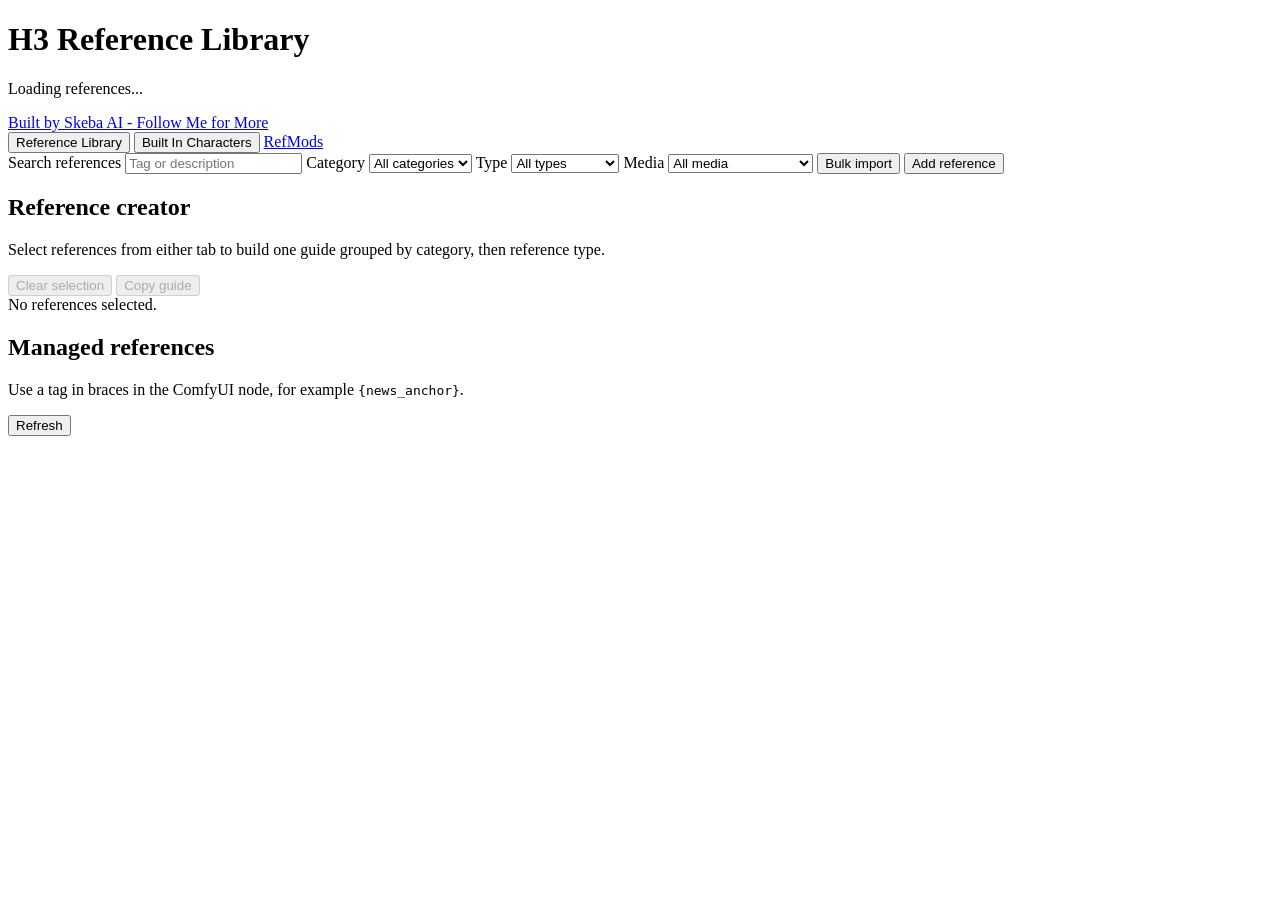
==== manager/index.html @ 20c246ef "refmod updates" ====
<!doctype html>
<html lang="en">
<head>
    <meta charset="utf-8">
    <meta name="viewport" content="width=device-width, initial-scale=1">
    <title>H3 Reference Library</title>
    <link rel="stylesheet" href="/h3-references/static/manager.css?v=18">
</head>
<body data-built-in-tag-mode="library">
    <header class="topbar">
        <div class="brand-block">
            <h1>H3 Reference Library</h1>
            <p id="library-count">Loading references...</p>
            <a class="patreon-link" href="https://www.patreon.com/skeba/" target="_blank" rel="noopener noreferrer">Built by Skeba AI - Follow Me for More</a>
        </div>
        <div class="floating-toolbar">
            <nav class="manager-tabs" aria-label="Reference library sections">
                <button class="manager-tab active" type="button" role="tab" aria-selected="true" aria-controls="reference-library-tab" data-tab="reference-library-tab">Reference Library</button>
                <button class="manager-tab" type="button" role="tab" aria-selected="false" aria-controls="built-in-tab-panel" data-tab="built-in-tab-panel">Built In Characters</button>
            <a class="manager-tab" href="/h3-refmods">RefMods</a>
            </nav>
            <div id="library-toolbar" class="topbar-actions">
                <label class="search-field toolbar-search">
                    <span>Search references</span>
                    <input id="search" type="search" placeholder="Tag or description">
                </label>
                <label class="category-filter compact-filter">
                    <span>Category</span>
                    <select id="category-filter"><option value="">All categories</option></select>
                </label>
                <label class="type-filter compact-filter">
                    <span>Type</span>
                    <select id="type-filter">
                        <option value="">All types</option><option value="character">Character</option>
                        <option value="location">Location</option><option value="object">Object</option>
                        <option value="music">Music</option><option value="video">Video</option>
                        <option value="uncategorized">Uncategorized</option>
                    </select>
                </label>
                <label class="media-filter compact-filter">
                    <span>Media</span>
                    <select id="media-filter">
                        <option value="refmod">RefMod attachments</option>
                        <option value="" selected>All media</option><option value="paired">Image + audio</option>
                        <option value="image">Image only</option><option value="audio">Audio only</option>
                        <option value="video_audio">Video + audio</option><option value="video">Video only</option>
                    </select>
                </label>
                <button id="open-bulk-import" class="secondary toolbar-button" type="button">Bulk import</button>
                <button id="add-reference" class="primary toolbar-button" type="button">Add reference</button>
            </div>
            <div id="built-in-top-search" class="topbar-actions built-in-top-search" hidden>
                <label class="search-field toolbar-search">
                    <span>Search built-in characters</span>
                    <input id="built-in-search" type="search" placeholder="Character, actor, or franchise">
                </label>
            </div>
        </div>
    </header>

    <main>
        <section class="creator-panel" aria-labelledby="creator-title">
            <div class="section-heading">
                <div>
                    <h2 id="creator-title">Reference creator</h2>
                    <p>Select references from either tab to build one guide grouped by category, then reference type.</p>
                </div>
                <div class="creator-actions">
                    <button id="clear-selection" class="secondary" type="button" disabled>Clear selection</button>
                    <button id="copy-selection" class="primary" type="button" disabled>Copy guide</button>
                </div>
            </div>
            <div id="selection-empty" class="selection-empty">No references selected.</div>
            <div id="selection-guide" class="selection-guide" hidden></div>
        </section>

        <div id="reference-library-tab" class="manager-tab-panel" role="tabpanel">
        <section class="library-section" aria-labelledby="library-title">
            <div class="section-heading">
                <div>
                    <h2 id="library-title">Managed references</h2>
                    <p>Use a tag in braces in the ComfyUI node, for example <code>{news_anchor}</code>.</p>
                </div>
                <button id="refresh" class="secondary" type="button">Refresh</button>
            </div>
            <div id="empty-state" class="empty-state" hidden>No references match this view.</div>
            <div id="records" class="category-groups"></div>
        </section>
        </div>

        <div id="built-in-tab-panel" class="manager-tab-panel" role="tabpanel" hidden>
            <section class="built-in-panel" aria-labelledby="built-in-title">
                <div class="section-heading">
                    <div>
                        <h2 id="built-in-title">Built In Characters</h2>
                        <p>Select characters to copy Reference Library-compatible character and voice tags. The <code>_BC</code> suffix prevents collisions with your own records.</p>
                    </div>
                    <div class="built-in-actions">
                        <button id="refresh-built-ins" class="secondary" type="button">Refresh catalog</button>
                    </div>
                </div>
                <div class="built-in-filters">
                    <label><span>Status</span><select id="built-in-folder"><option value="">All statuses</option></select></label>
                    <label><span>Sort by</span><select id="built-in-sort-field"><option value="name">Character</option><option value="actor">Actor</option><option value="franchise">Show / franchise</option></select></label>
                    <label><span>Order</span><select id="built-in-sort-direction"><option value="asc">A to Z</option><option value="desc">Z to A</option></select></label>
                    <span id="built-in-count">Loading characters...</span>
                </div>
                <div id="built-in-empty" class="empty-state" hidden>No characters match this view.</div>
                <div id="built-in-records" class="built-in-groups"></div>
            </section>
        </div>
    </main>

    <dialog id="bulk-import-dialog" class="bulk-import-dialog" aria-labelledby="import-title">
        <div class="bulk-import-shell">
            <div class="dialog-heading">
                <div>
                    <h2 id="import-title">Bulk import references</h2>
                    <p>Matching image, audio, and video filenames are paired into one editable tag. Video soundtracks are detected automatically.</p>
                </div>
                <div class="dialog-heading-actions">
                    <button id="clear-drafts" class="secondary" type="button" hidden>Clear drafts</button>
                    <button id="close-bulk-import" class="icon-button" type="button" aria-label="Close bulk import">&#10005;</button>
                </div>
            </div>
            <label id="drop-zone" class="drop-zone">
                <input id="bulk-files" type="file" accept="image/*,audio/*,video/*,.m4a,.opus,.flac,.mkv,.mov,.webm" multiple>
                <strong>Drop images, audio, and video here</strong>
                <span>or choose multiple files</span>
            </label>
            <div id="import-error" class="upload-error" role="alert" hidden></div>
            <div id="import-progress" class="import-progress" role="status" aria-live="polite" hidden>
                <span class="loading-spinner" aria-hidden="true"></span>
                <strong id="import-progress-text">Processing uploads...</strong>
            </div>
            <div id="drafts" class="drafts" hidden></div>
            <div id="draft-actions" class="draft-actions" hidden>
                <span id="draft-summary"></span>
                <button id="import-drafts" class="primary" type="button">Upload references</button>
            </div>
        </div>
    </dialog>

    <dialog id="record-dialog">
        <form id="record-form" method="dialog">
            <div class="dialog-heading">
                <div>
                    <h2 id="dialog-title">Add reference</h2>
                    <p>A record can contain an image, audio, video, or any combination. Video soundtracks are exposed separately.</p>
                </div>
                <button id="close-dialog" class="icon-button" type="button" aria-label="Close">&#10005;</button>
            </div>
            <input id="record-id" type="hidden">
            <label>Tag<input id="tag" name="tag" required placeholder="Simpsons chalkboard"></label>
            <label>Reference type
                <select id="reference-type" name="reference_type" required>
                    <option value="" disabled selected>Select reference type...</option>
                    <option value="character">Character</option>
                    <option value="location">Location</option>
                    <option value="object">Object</option>
                    <option value="music">Music</option>
                    <option value="video">Video</option>
                    <option value="uncategorized" hidden>Uncategorized (legacy)</option>
                </select>
            </label>
            <label>Library category / collection
                <select id="category" name="category" required></select>
            </label>
            <label id="new-category-row" hidden>New category
                <input id="new-category" pattern="[A-Za-z0-9_-]+" placeholder="vehicle">
            </label>
            <datalist id="category-options"></datalist>
            <div class="form-grid">
                <fieldset id="image-fields">
                    <legend>Image</legend>
                    <label>Image file<input id="image-file" type="file" accept="image/*"></label>
                    <label>Description<textarea id="image-description" rows="3" placeholder="A news anchor wearing a blue blazer"></textarea></label>
                    <label id="remove-image-row" class="check-row" hidden><input id="remove-image" type="checkbox"> Remove current image</label>
                </fieldset>
                <fieldset id="audio-fields">
                    <legend>Audio</legend>
                    <label>Audio file<input id="audio-file" type="file" accept="audio/*,.m4a,.opus,.flac"></label>
                    <label>Voice description<textarea id="audio-description" rows="3" placeholder="An American accent with a calm delivery"></textarea></label>
                    <label id="remove-audio-row" class="check-row" hidden><input id="remove-audio" type="checkbox"> Remove current audio</label>
                </fieldset>
                <fieldset id="video-fields">
                    <legend>Video</legend>
                    <label>Video file<input id="video-file" type="file" accept="video/*,.mkv,.mov,.webm"></label>
                    <label>Description<textarea id="video-description" rows="3" placeholder="A short reference clip showing the desired motion"></textarea></label>
                    <label id="remove-video-row" class="check-row" hidden><input id="remove-video" type="checkbox"> Remove current video</label>
                </fieldset>
            </div>
            <div id="record-error" class="upload-error" role="alert" hidden></div>
            <div class="dialog-actions">
                <button id="cancel-dialog" class="secondary" type="button">Cancel</button>
                <button id="save-record" class="primary" type="submit">Save reference</button>
            </div>
        </form>
    </dialog>

    <div id="toast" role="status" aria-live="polite"></div>
    <script type="module" src="/h3-references/static/manager.js?v=20"></script>
    <script type="module" src="/h3-built-in-references/static/built-ins.js?v=20"></script>
</body>
</html>
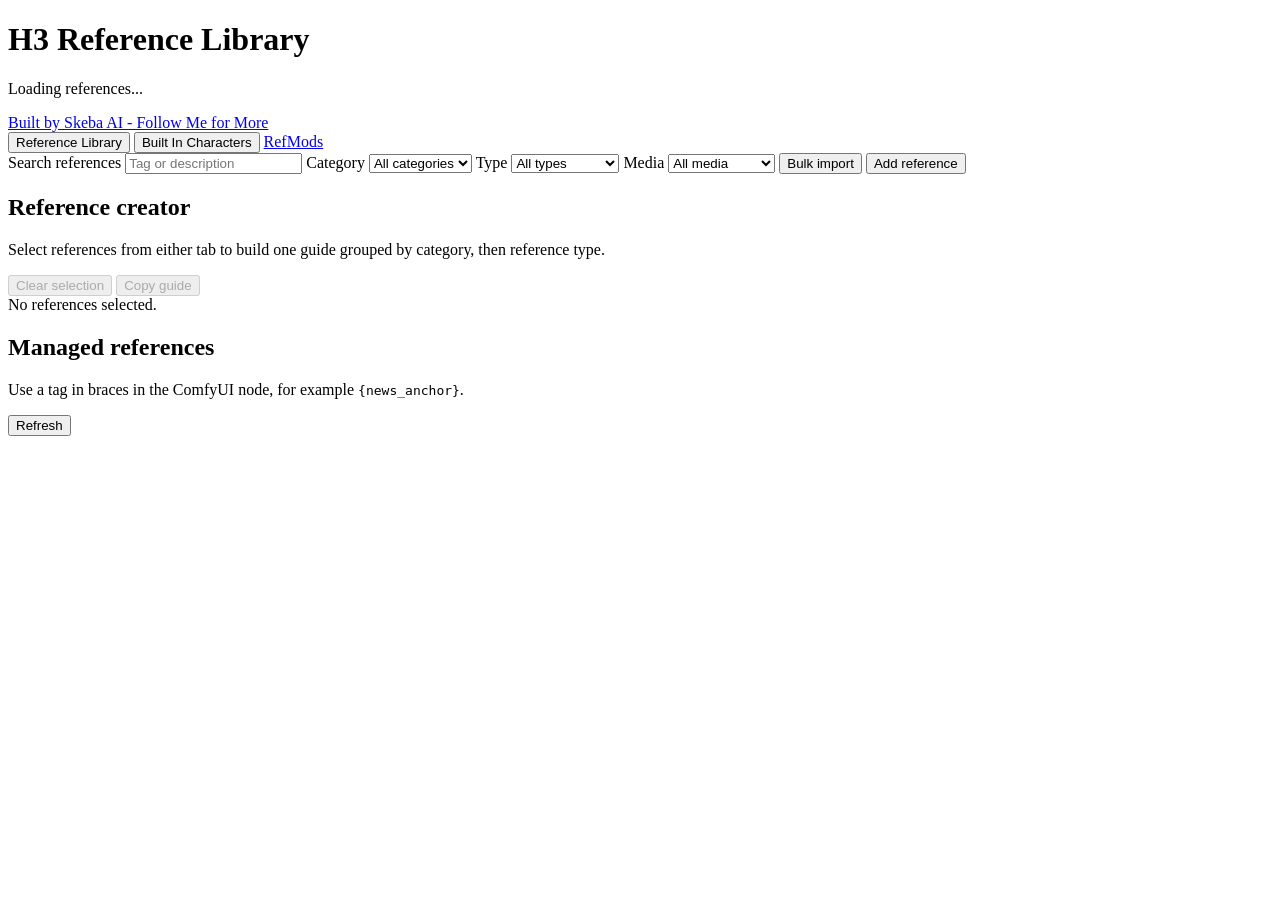
==== commit bbeb6e64: "UI Updates" ====
--- a/manager/index.html
+++ b/manager/index.html
@@ -5,6 +5,7 @@
     <meta name="viewport" content="width=device-width, initial-scale=1">
     <title>H3 Reference Library</title>
     <link rel="stylesheet" href="/h3-references/static/manager.css?v=18">
+<link rel="stylesheet" href="/h3-built-in-references/static/built-in-cards.css?v=1">
 </head>
 <body data-built-in-tag-mode="library">
     <header class="topbar">
@@ -40,7 +41,6 @@
                 <label class="media-filter compact-filter">
                     <span>Media</span>
                     <select id="media-filter">
-                        <option value="refmod">RefMod attachments</option>
                         <option value="" selected>All media</option><option value="paired">Image + audio</option>
                         <option value="image">Image only</option><option value="audio">Audio only</option>
                         <option value="video_audio">Video + audio</option><option value="video">Video only</option>
@@ -199,7 +199,7 @@
     </dialog>
 
     <div id="toast" role="status" aria-live="polite"></div>
-    <script type="module" src="/h3-references/static/manager.js?v=20"></script>
-    <script type="module" src="/h3-built-in-references/static/built-ins.js?v=20"></script>
+    <script type="module" src="/h3-references/static/manager.js?v=23"></script>
+    <script type="module" src="/h3-built-in-references/static/built-ins.js?v=23"></script>
 </body>
 </html>
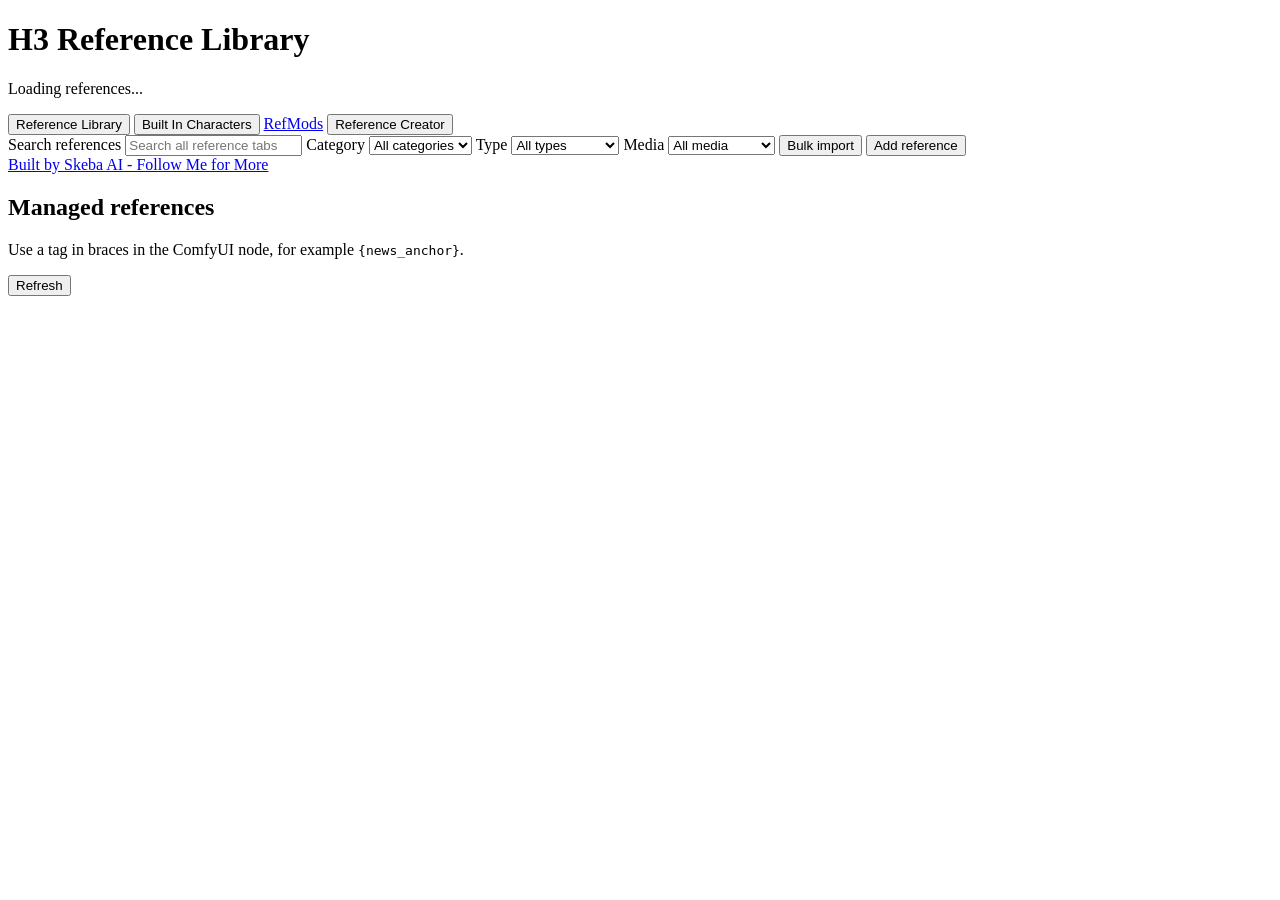
==== commit 3a1018e3: "update" ====
--- a/manager/index.html
+++ b/manager/index.html
@@ -4,26 +4,26 @@
     <meta charset="utf-8">
     <meta name="viewport" content="width=device-width, initial-scale=1">
     <title>H3 Reference Library</title>
-    <link rel="stylesheet" href="/h3-references/static/manager.css?v=18">
+    <link rel="stylesheet" href="/h3-references/static/manager.css?v=19">
 <link rel="stylesheet" href="/h3-built-in-references/static/built-in-cards.css?v=1">
 </head>
 <body data-built-in-tag-mode="library">
-    <header class="topbar">
+    <header class="topbar library-topbar">
         <div class="brand-block">
             <h1>H3 Reference Library</h1>
             <p id="library-count">Loading references...</p>
-            <a class="patreon-link" href="https://www.patreon.com/skeba/" target="_blank" rel="noopener noreferrer">Built by Skeba AI - Follow Me for More</a>
         </div>
         <div class="floating-toolbar">
             <nav class="manager-tabs" aria-label="Reference library sections">
                 <button class="manager-tab active" type="button" role="tab" aria-selected="true" aria-controls="reference-library-tab" data-tab="reference-library-tab">Reference Library</button>
                 <button class="manager-tab" type="button" role="tab" aria-selected="false" aria-controls="built-in-tab-panel" data-tab="built-in-tab-panel">Built In Characters</button>
             <a class="manager-tab" href="/h3-refmods">RefMods</a>
+                <button class="manager-tab" type="button" role="tab" aria-selected="false" aria-controls="reference-creator-tab" data-tab="reference-creator-tab">Reference Creator</button>
             </nav>
             <div id="library-toolbar" class="topbar-actions">
                 <label class="search-field toolbar-search">
                     <span>Search references</span>
-                    <input id="search" type="search" placeholder="Tag or description">
+                    <input id="search" type="search" placeholder="Search all reference tabs">
                 </label>
                 <label class="category-filter compact-filter">
                     <span>Category</span>
@@ -51,19 +51,20 @@
             </div>
             <div id="built-in-top-search" class="topbar-actions built-in-top-search" hidden>
                 <label class="search-field toolbar-search">
-                    <span>Search built-in characters</span>
-                    <input id="built-in-search" type="search" placeholder="Character, actor, or franchise">
-                </label>
-            </div>
-        </div>
+                    <span>Search references</span>
+                    <input id="built-in-search" type="search" placeholder="Search all reference tabs">
+                </label>
+            </div>
+        </div>
+    <a class="patreon-link" href="https://www.patreon.com/skeba/" target="_blank" rel="noopener noreferrer">Built by Skeba AI - Follow Me for More</a>
     </header>
 
     <main>
-        <section class="creator-panel" aria-labelledby="creator-title">
+        <section id="reference-creator-tab" class="creator-panel manager-tab-panel" role="tabpanel" aria-labelledby="creator-title" hidden>
             <div class="section-heading">
                 <div>
                     <h2 id="creator-title">Reference creator</h2>
-                    <p>Select references from either tab to build one guide grouped by category, then reference type.</p>
+                    <p>Select references from any library tab to build one guide grouped by category, then reference type.</p>
                 </div>
                 <div class="creator-actions">
                     <button id="clear-selection" class="secondary" type="button" disabled>Clear selection</button>
@@ -199,7 +200,7 @@
     </dialog>
 
     <div id="toast" role="status" aria-live="polite"></div>
-    <script type="module" src="/h3-references/static/manager.js?v=23"></script>
-    <script type="module" src="/h3-built-in-references/static/built-ins.js?v=23"></script>
+    <script type="module" src="/h3-references/static/manager.js?v=25"></script>
+    <script type="module" src="/h3-built-in-references/static/built-ins.js?v=24"></script>
 </body>
 </html>
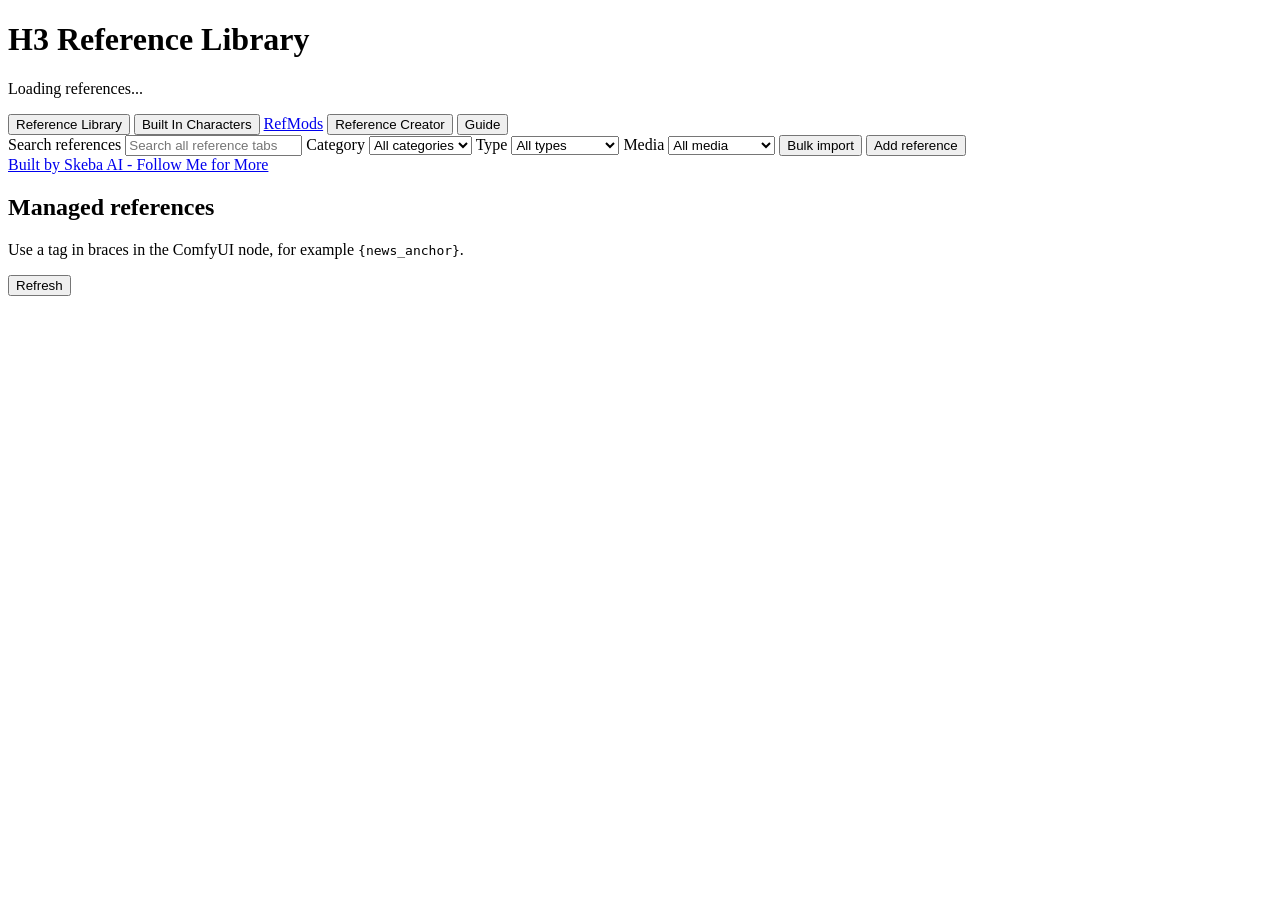
==== commit bfe489a2: "fix workflow issue" ====
--- a/manager/index.html
+++ b/manager/index.html
@@ -4,7 +4,7 @@
     <meta charset="utf-8">
     <meta name="viewport" content="width=device-width, initial-scale=1">
     <title>H3 Reference Library</title>
-    <link rel="stylesheet" href="/h3-references/static/manager.css?v=19">
+    <link rel="stylesheet" href="/h3-references/static/manager.css?v=22">
 <link rel="stylesheet" href="/h3-built-in-references/static/built-in-cards.css?v=1">
 </head>
 <body data-built-in-tag-mode="library">
@@ -19,6 +19,7 @@
                 <button class="manager-tab" type="button" role="tab" aria-selected="false" aria-controls="built-in-tab-panel" data-tab="built-in-tab-panel">Built In Characters</button>
             <a class="manager-tab" href="/h3-refmods">RefMods</a>
                 <button class="manager-tab" type="button" role="tab" aria-selected="false" aria-controls="reference-creator-tab" data-tab="reference-creator-tab">Reference Creator</button>
+                <button class="manager-tab" type="button" role="tab" aria-selected="false" aria-controls="guide-tab" data-tab="guide-tab">Guide</button>
             </nav>
             <div id="library-toolbar" class="topbar-actions">
                 <label class="search-field toolbar-search">
@@ -60,6 +61,17 @@
     </header>
 
     <main>
+        <section id="guide-tab" class="manager-tab-panel library-guide" role="tabpanel" aria-labelledby="guide-title" hidden>
+            <div class="section-heading"><div><h2 id="guide-title">H3 Reference Library guide</h2><p>Save reusable references, select the ones a prompt needs, then copy their tags into your prompt list.</p></div></div>
+            <div class="guide-callout"><strong>Typical flow</strong><span> Add or find a reference → Select it → Open Reference Creator → Copy the guide → Use the tags in an independently authored prompt.</span></div>
+            <div class="guide-grid">
+                <article class="guide-card"><h3>Reference Library</h3><p>Manage your own characters, locations, objects, clothing, music, and video references. A saved item can hold images with individual descriptions, video, audio, a voice description, and private notes. Select an item to include its tag in Reference Creator.</p><p><strong>Images and audio are optional.</strong> A character can be visual only, voice only, or both. A voice attachment is used by the deterministic compiler only when that character speaks in the prompt.</p><p><code>{news_anchor}</code> is an example of a saved tag. Use the exact tag shown on the card.</p></article>
+                <article class="guide-card"><h3>Built In Characters</h3><p>Browse the built-in character catalog, search by character, actor, or show, and select the characters you need. Built-in tags carry a <code>_BC</code> suffix to avoid collisions with your own references.</p><p>Where available, add an image or voice attachment and edit its voice description. A built-in character can also belong to an optional collection.</p></article>
+                <article class="guide-card"><h3>RefMods</h3><p>RefMods are saved <code>.safetensors</code> references. They may contain appearance, voice, or both. Browse, import, select, export, create, and edit them on the <a href="/h3-refmods">RefMods page</a>. Selected RefMods join the same Reference Creator list as other references.</p><p>For creation or editing, add pictures, video sections, or audio, then choose <strong>Full reference</strong> or <strong>Compressed + refinement</strong>. Encoding uses the video and audio VAEs connected to <strong>SKEBA RefMod Studio Create / Edit</strong> in the open workflow. Saving does not automatically insert the RefMod into a prompt.</p><p>Use the exact RefMod tag shown in the library, for example <code>{celestial_rm}</code>.</p></article>
+                <article class="guide-card"><h3>Reference Creator</h3><p>This tab gathers your selected items from Reference Library, Built In Characters, and RefMods into one copyable guide. You can remove one selection here or clear them all. <strong>Hide details</strong> produces a shorter guide when the full descriptions would distract your prompt-writing tool.</p><p>The guide helps you write prompts; it does not run generation or change saved assets. Copy it, then write each clip’s <code>subject_definitions:</code> and shot text with the needed tags.</p></article>
+            </div>
+            <div class="guide-callout guide-note"><strong>Prompt rule</strong><span> Each <code>|</code>-separated prompt is compiled independently. Repeat every needed tag or temporary definition in that prompt’s <code>subject_definitions:</code>. A visual character does not automatically contribute its voice; include a clear speaking event if you want its attached voice considered.</span></div>
+        </section>
         <section id="reference-creator-tab" class="creator-panel manager-tab-panel" role="tabpanel" aria-labelledby="creator-title" hidden>
             <div class="section-heading">
                 <div>
@@ -67,6 +79,7 @@
                     <p>Select references from any library tab to build one guide grouped by category, then reference type.</p>
                 </div>
                 <div class="creator-actions">
+                    <label class="creator-details-toggle"><input id="hide-guide-details" type="checkbox"> Hide details</label>
                     <button id="clear-selection" class="secondary" type="button" disabled>Clear selection</button>
                     <button id="copy-selection" class="primary" type="button" disabled>Copy guide</button>
                 </div>
@@ -159,6 +172,7 @@
                     <option value="character">Character</option>
                     <option value="location">Location</option>
                     <option value="object">Object</option>
+                    <option value="clothing">Clothing</option>
                     <option value="music">Music</option>
                     <option value="video">Video</option>
                     <option value="uncategorized" hidden>Uncategorized (legacy)</option>
@@ -175,8 +189,15 @@
                 <fieldset id="image-fields">
                     <legend>Image</legend>
                     <label>Image file<input id="image-file" type="file" accept="image/*"></label>
+                    <img id="image-preview" class="primary-image-preview" alt="Main reference image preview" hidden>
                     <label>Description<textarea id="image-description" rows="3" placeholder="A news anchor wearing a blue blazer"></textarea></label>
                     <label id="remove-image-row" class="check-row" hidden><input id="remove-image" type="checkbox"> Remove current image</label>
+                    <details id="additional-images-panel">
+                        <summary>Additional images <span id="additional-images-count"></span></summary>
+                        <p>All images guide the same subject. Each counts toward the prompt's nine-image limit. The main image is the overview preview.</p>
+                        <div id="additional-images-list"></div>
+                        <label>Add images<input id="additional-images-files" type="file" accept="image/*" multiple></label>
+                    </details>
                 </fieldset>
                 <fieldset id="audio-fields">
                     <legend>Audio</legend>
@@ -191,6 +212,7 @@
                     <label id="remove-video-row" class="check-row" hidden><input id="remove-video" type="checkbox"> Remove current video</label>
                 </fieldset>
             </div>
+            <label>Notes (Reference Creator only)<textarea id="reference-notes" rows="3" placeholder="Character background, reminders, or usage notes. Never included in compiler output or the copied guide."></textarea></label>
             <div id="record-error" class="upload-error" role="alert" hidden></div>
             <div class="dialog-actions">
                 <button id="cancel-dialog" class="secondary" type="button">Cancel</button>
@@ -200,7 +222,7 @@
     </dialog>
 
     <div id="toast" role="status" aria-live="polite"></div>
-    <script type="module" src="/h3-references/static/manager.js?v=25"></script>
-    <script type="module" src="/h3-built-in-references/static/built-ins.js?v=24"></script>
+    <script type="module" src="/h3-references/static/manager.js?v=28"></script>
+    <script type="module" src="/h3-built-in-references/static/built-ins.js?v=25"></script>
 </body>
 </html>
